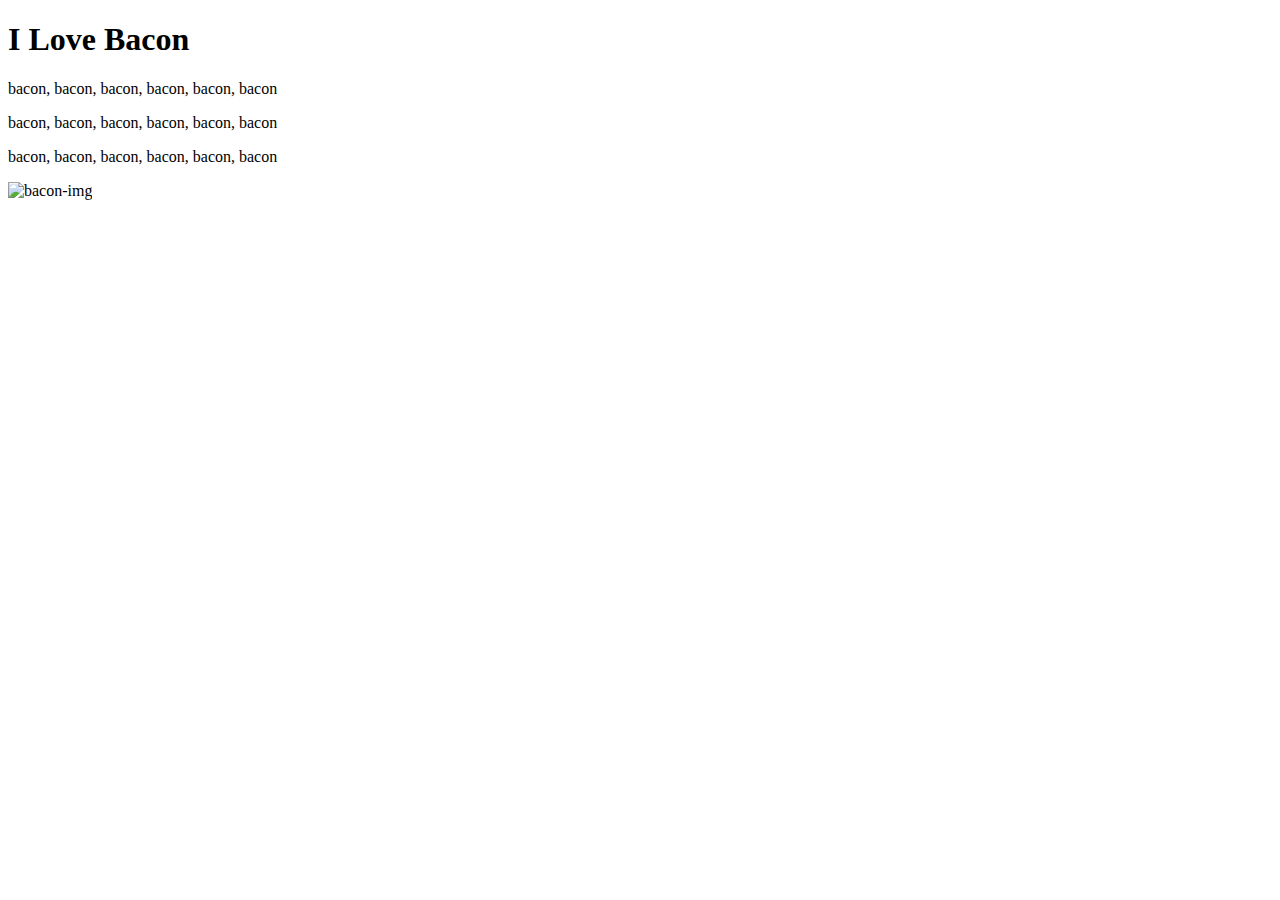
==== codes/CSS - Bacon Fansite/index.html @ b20d1911 ":construction: first project HTML + some CSS applided v3" ====
<!DOCTYPE html>
<html>

<head>
  <meta charset="utf-8">
  <title>Bacon Fansite</title>
</head>

<body>
  <h1>I Love Bacon</h1>
  <p>bacon, bacon, bacon, bacon, bacon, bacon</p>
  <p>bacon, bacon, bacon, bacon, bacon, bacon</p>
  <p>bacon, bacon, bacon, bacon, bacon, bacon</p>
  <img src="https://emojipedia-us.s3.amazonaws.com/thumbs/240/apple/118/bacon_1f953.png" alt="bacon-img">
</body>

</html>
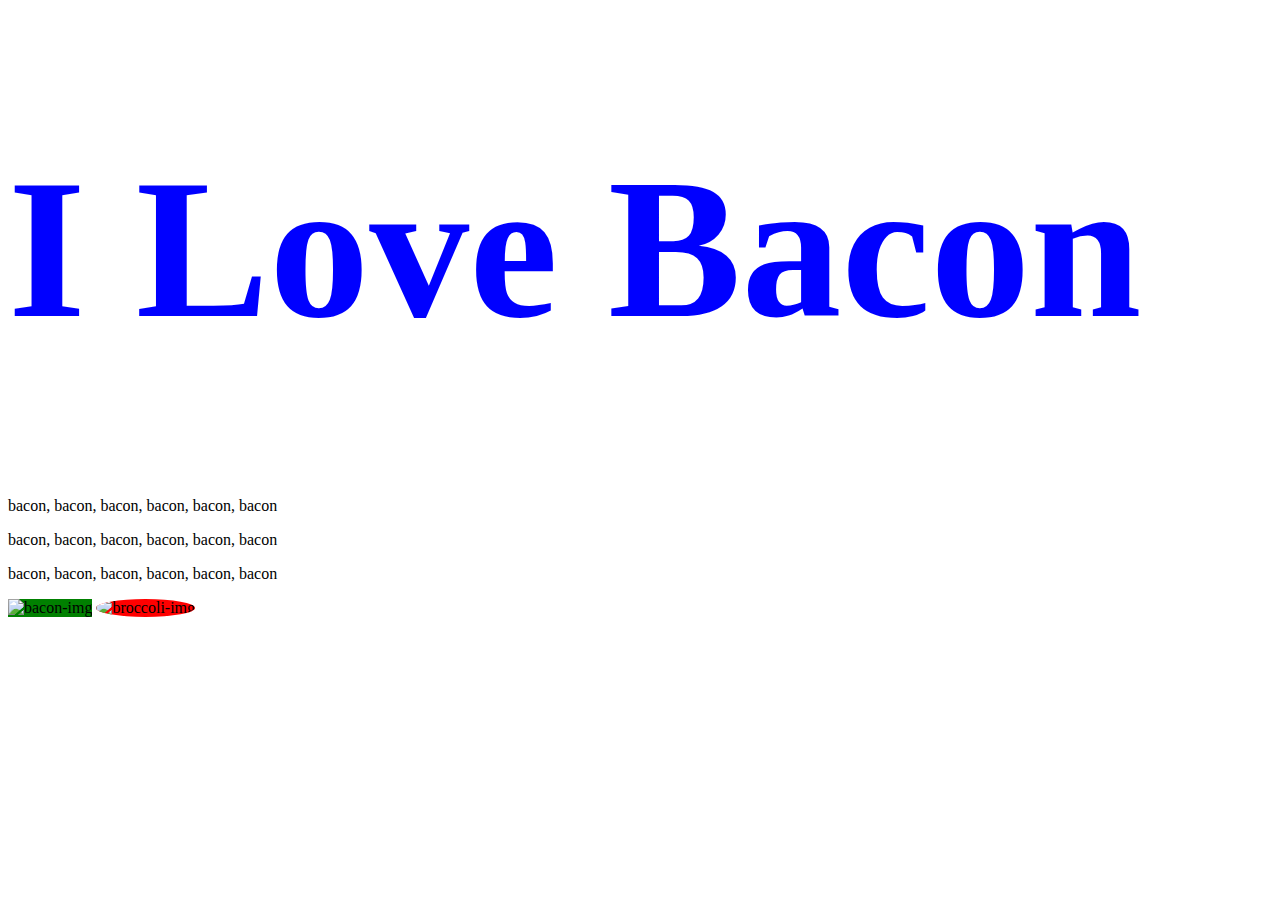
==== commit 24ab6c27: ":construction: HTML bacon code file" ====
--- a/codes/CSS - Bacon Fansite/index.html
+++ b/codes/CSS - Bacon Fansite/index.html
@@ -1,17 +1,25 @@
 <!DOCTYPE html>
 <html>
+  <head>
+    <meta charset="utf-8" />
+    <link rel="stylesheet" href="./css/style.css" />
+    <title>Bacon Fansite</title>
+  </head>
 
-<head>
-  <meta charset="utf-8">
-  <title>Bacon Fansite</title>
-</head>
-
-<body>
-  <h1>I Love Bacon</h1>
-  <p>bacon, bacon, bacon, bacon, bacon, bacon</p>
-  <p>bacon, bacon, bacon, bacon, bacon, bacon</p>
-  <p>bacon, bacon, bacon, bacon, bacon, bacon</p>
-  <img src="https://emojipedia-us.s3.amazonaws.com/thumbs/240/apple/118/bacon_1f953.png" alt="bacon-img">
-</body>
-
+  <body>
+    <h1 id="heading">I Love Bacon</h1>
+    <p>bacon, bacon, bacon, bacon, bacon, bacon</p>
+    <p>bacon, bacon, bacon, bacon, bacon, bacon</p>
+    <p>bacon, bacon, bacon, bacon, bacon, bacon</p>
+    <img
+      class="bacon"
+      src="https://emojipedia-us.s3.amazonaws.com/thumbs/240/apple/118/bacon_1f953.png"
+      alt="bacon-img"
+    />
+    <img
+      class="broccoli circular"
+      src="https://emojipedia-us.s3.dualstack.us-west-1.amazonaws.com/thumbs/240/apple/325/broccoli_1f966.png"
+      alt="broccoli-img"
+    />
+  </body>
 </html>
--- a/codes/CSS - Bacon Fansite/css/style.css
+++ b/codes/CSS - Bacon Fansite/css/style.css
@@ -0,0 +1,29 @@
+/* TAG SELECTORS */
+
+h1 {
+  color: red;
+  font-size: 200px;
+}
+img:hover {
+  background-color: gold;
+}
+
+/* CLASS SELECTORS */
+
+.bacon {
+  background-color: green;
+}
+
+.broccoli {
+  background-color: red;
+}
+
+.circular {
+  border-radius: 100%;
+}
+
+/* ID SELECTORS */
+
+#heading {
+  color: blue;
+}
